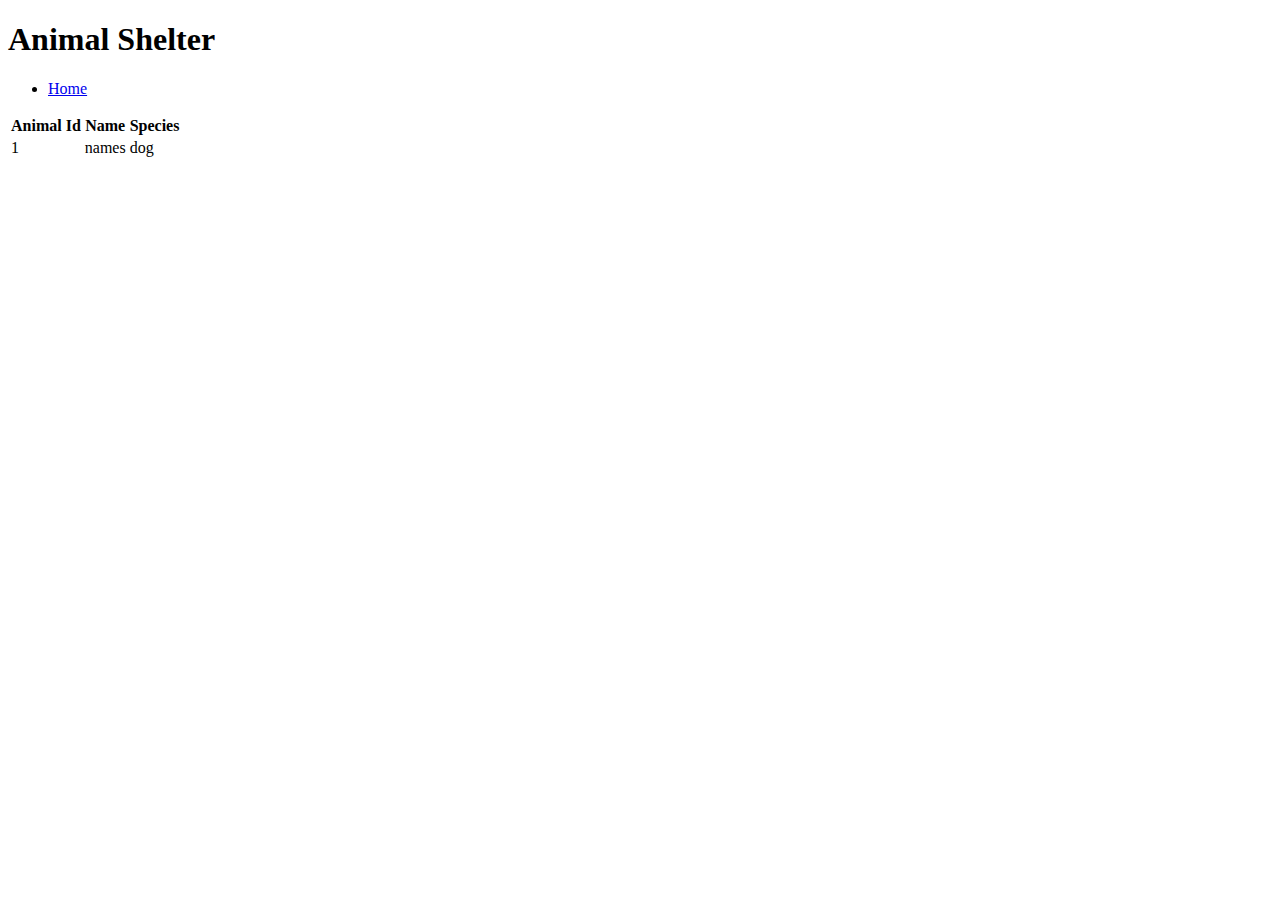
==== src/main/resources/templates/index.html @ f205df1a "added" ====
<!DOCTYPE html>
<html lang="en" xmlns:th="http://www.thymeleaf.org">
<head>
    <meta charset="UTF-8" />
    <title>Animal Shelter</title>

    <link rel="stylesheet" href="../static/styles.css" th:href="@{'/css/styles.css'}" />
</head>
<body>

<h1>Animal Shelter</h1>
<nav>
    <ul>
        <li><a href="index.html" th:href="@{'/'}">Home</a></li>
    </ul>
</nav>
<table>
    <tr>
        <th>Animal Id</th>
        <th>Name</th>
        <th>Species</th>
    </tr>
    <tr th:each="animal : ${animals}">
        <td th:text="${animal.getAnimalid()}">1</td>
        <td><a th:text="${animal.getName()}">names</a></td>
        <td th:text="${animal.getSpecies()}">dog</td>
    </tr>
    </table>
</body>
</html>
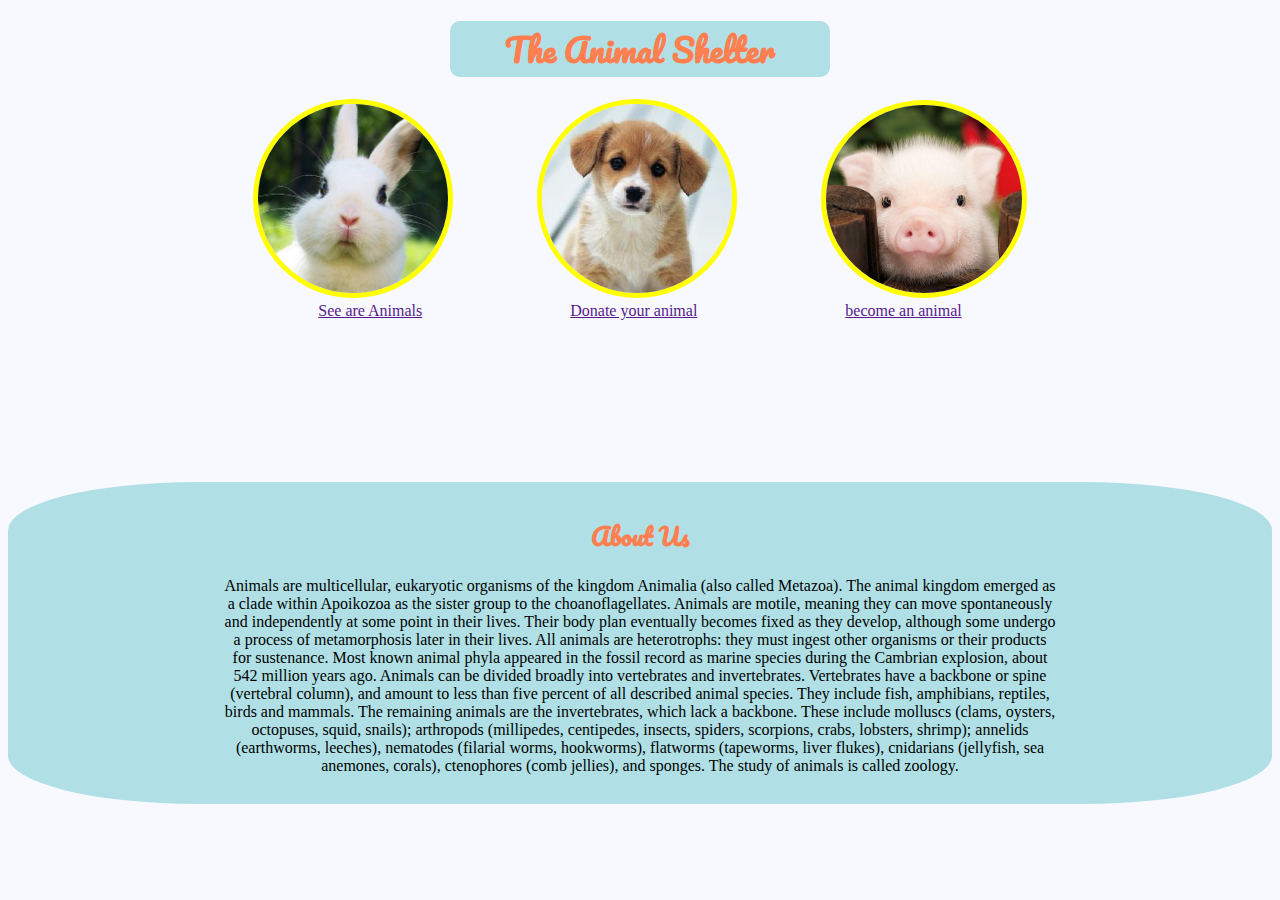
==== commit 6d9a64a3: "css added" ====
--- a/src/main/resources/templates/index.html
+++ b/src/main/resources/templates/index.html
@@ -3,13 +3,38 @@
 <head>
     <meta charset="UTF-8" />
     <title>Animal Shelter</title>
-
+    <link href="https://fonts.googleapis.com/css?family=Pacifico" rel="stylesheet">
     <link rel="stylesheet" href="../static/styles.css" th:href="@{'/css/styles.css'}" />
 </head>
 <body>
 
-<h1>Animal Shelter</h1>
-<nav>
+<h1>The Animal Shelter</h1>
+<div class="imgs">
+<img class=img1 src="../static/cute1.png">
+<img class="img2" src="../static/cute2.png">
+<img class="img3" src="../static/cute3.png">
+</div>
+<div class="nav">
+<a class="nav1" href="">See are Animals</a>
+<a class="nav2" href="">Donate your animal</a>
+<a class="nav3" href="">become an animal</a>
+</div>
+<br>
+<br>
+<br>
+<br>
+<br>
+<br>
+<br>
+<br>
+<br>
+<div class="fill">
+    <h2>About Us</h2>
+    <p class="text">Animals are multicellular, eukaryotic organisms of the kingdom Animalia (also called Metazoa). The animal kingdom emerged as a clade within Apoikozoa as the sister group to the choanoflagellates. Animals are motile, meaning they can move spontaneously and independently at some point in their lives. Their body plan eventually becomes fixed as they develop, although some undergo a process of metamorphosis later in their lives. All animals are heterotrophs: they must ingest other organisms or their products for sustenance.
+        Most known animal phyla appeared in the fossil record as marine species during the Cambrian explosion, about 542 million years ago. Animals can be divided broadly into vertebrates and invertebrates. Vertebrates have a backbone or spine (vertebral column), and amount to less than five percent of all described animal species. They include fish, amphibians, reptiles, birds and mammals. The remaining animals are the invertebrates, which lack a backbone. These include molluscs (clams, oysters, octopuses, squid, snails); arthropods (millipedes, centipedes, insects, spiders, scorpions, crabs, lobsters, shrimp); annelids (earthworms, leeches), nematodes (filarial worms, hookworms), flatworms (tapeworms, liver flukes), cnidarians (jellyfish, sea anemones, corals), ctenophores (comb jellies), and sponges. The study of animals is called zoology.</p>
+</div>
+
+<!--<nav>
     <ul>
         <li><a href="index.html" th:href="@{'/'}">Home</a></li>
     </ul>
@@ -25,6 +50,6 @@
         <td><a th:text="${animal.getName()}">names</a></td>
         <td th:text="${animal.getSpecies()}">dog</td>
     </tr>
-    </table>
+    </table>-->
 </body>
 </html>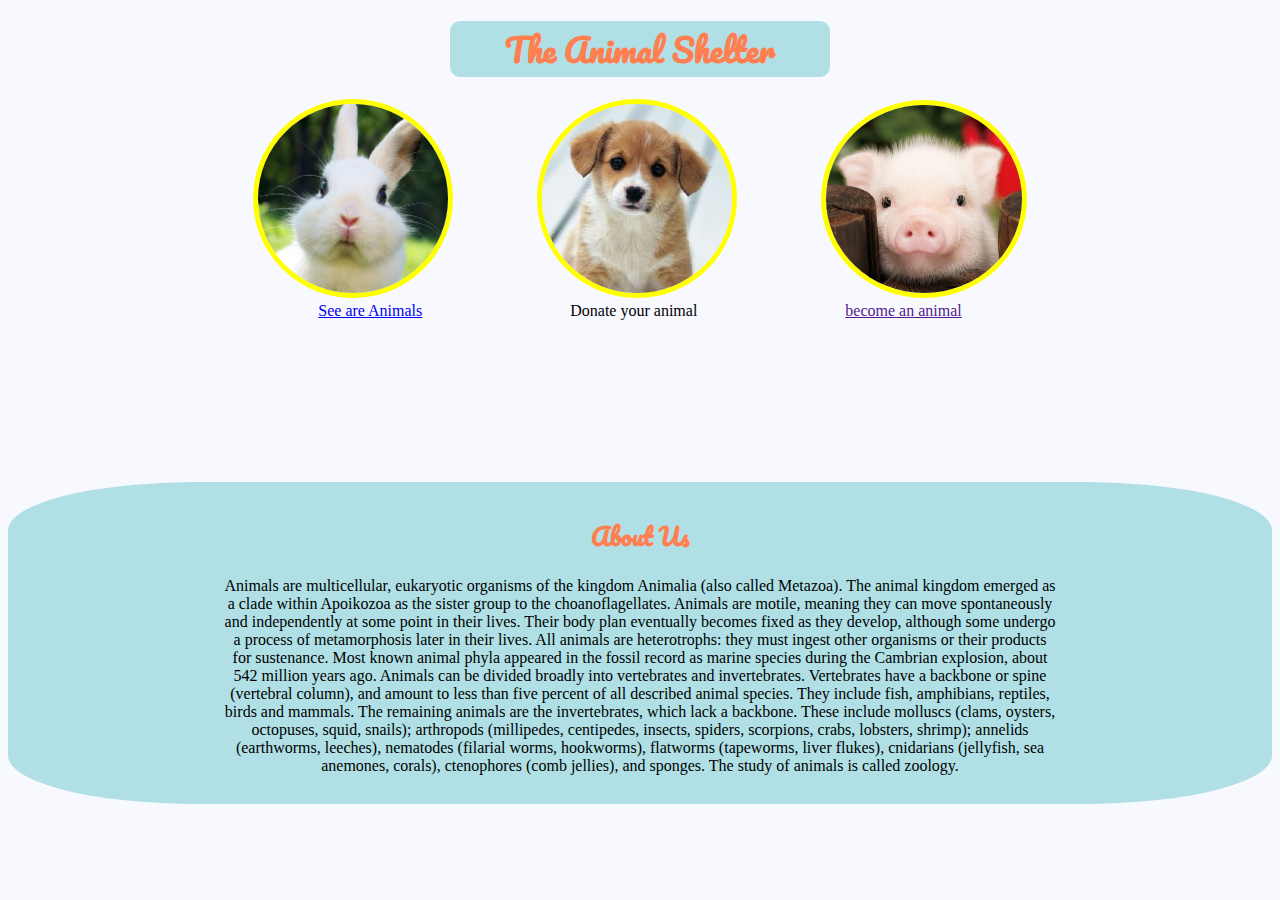
==== commit 9d43d88f: "added much more" ====
--- a/src/main/resources/templates/index.html
+++ b/src/main/resources/templates/index.html
@@ -1,55 +1,35 @@
-<!DOCTYPE html>
-<html lang="en" xmlns:th="http://www.thymeleaf.org">
+<!DOCTYPE html >
+<html lang="en" xmlns:th="http://www.thymeleaf.org/">
 <head>
     <meta charset="UTF-8" />
     <title>Animal Shelter</title>
-    <link href="https://fonts.googleapis.com/css?family=Pacifico" rel="stylesheet">
-    <link rel="stylesheet" href="../static/styles.css" th:href="@{'/css/styles.css'}" />
+    <link href="https://fonts.googleapis.com/css?family=Pacifico" rel="stylesheet" />
+    <link rel="stylesheet" href="../static/css/styles.css" th:href="@{'/css/styles.css'}" />
 </head>
 <body>
-
 <h1>The Animal Shelter</h1>
 <div class="imgs">
-<img class=img1 src="../static/cute1.png">
-<img class="img2" src="../static/cute2.png">
-<img class="img3" src="../static/cute3.png">
+    <a th:href="@{'/list'}">
+        <img class="img1" src="../static/cute1.png" th:src="@{'cute1.png'}" />
+    </a>
+    <a th:href="@{'/edit'}">
+    <img class="img2" src="../static/cute2.png" th:src="@{'cute2.png'}" />
+    </a>
+    <img class="img3" src="../static/cute3.png" th:src="@{'cute3.png'}"/>
 </div>
 <div class="nav">
-<a class="nav1" href="">See are Animals</a>
-<a class="nav2" href="">Donate your animal</a>
+<a class="nav1" href="animallist.html" th:href="@{'/list'}">See are Animals</a>
+<a class="nav2" th:href="@{'/edit'}">Donate your animal</a>
 <a class="nav3" href="">become an animal</a>
 </div>
-<br>
-<br>
-<br>
-<br>
-<br>
-<br>
-<br>
-<br>
-<br>
+
+<br/> <br/> <br/> <br/> <br/> <br/> <br/> <br/> <br/>
+
 <div class="fill">
     <h2>About Us</h2>
     <p class="text">Animals are multicellular, eukaryotic organisms of the kingdom Animalia (also called Metazoa). The animal kingdom emerged as a clade within Apoikozoa as the sister group to the choanoflagellates. Animals are motile, meaning they can move spontaneously and independently at some point in their lives. Their body plan eventually becomes fixed as they develop, although some undergo a process of metamorphosis later in their lives. All animals are heterotrophs: they must ingest other organisms or their products for sustenance.
-        Most known animal phyla appeared in the fossil record as marine species during the Cambrian explosion, about 542 million years ago. Animals can be divided broadly into vertebrates and invertebrates. Vertebrates have a backbone or spine (vertebral column), and amount to less than five percent of all described animal species. They include fish, amphibians, reptiles, birds and mammals. The remaining animals are the invertebrates, which lack a backbone. These include molluscs (clams, oysters, octopuses, squid, snails); arthropods (millipedes, centipedes, insects, spiders, scorpions, crabs, lobsters, shrimp); annelids (earthworms, leeches), nematodes (filarial worms, hookworms), flatworms (tapeworms, liver flukes), cnidarians (jellyfish, sea anemones, corals), ctenophores (comb jellies), and sponges. The study of animals is called zoology.</p>
+        Most known animal phyla appeared in the fossil record as marine species during the Cambrian explosion, about 542 million years ago. Animals can be divided broadly into vertebrates and invertebrates. Vertebrates have a backbone or spine (vertebral column), and amount to less than five percent of all described animal species. They include fish, amphibians, reptiles, birds and mammals. The remaining animals are the invertebrates, which lack a backbone. These include molluscs (clams, oysters, octopuses, squid, snails); arthropods (millipedes, centipedes, insects, spiders, scorpions, crabs, lobsters, shrimp); annelids (earthworms, leeches), nematodes (filarial worms, hookworms), flatworms (tapeworms, liver flukes), cnidarians (jellyfish, sea anemones, corals), ctenophores (comb jellies), and sponges. The study of animals is called zoology.
+    </p>
 </div>
-
-<!--<nav>
-    <ul>
-        <li><a href="index.html" th:href="@{'/'}">Home</a></li>
-    </ul>
-</nav>
-<table>
-    <tr>
-        <th>Animal Id</th>
-        <th>Name</th>
-        <th>Species</th>
-    </tr>
-    <tr th:each="animal : ${animals}">
-        <td th:text="${animal.getAnimalid()}">1</td>
-        <td><a th:text="${animal.getName()}">names</a></td>
-        <td th:text="${animal.getSpecies()}">dog</td>
-    </tr>
-    </table>-->
 </body>
 </html>